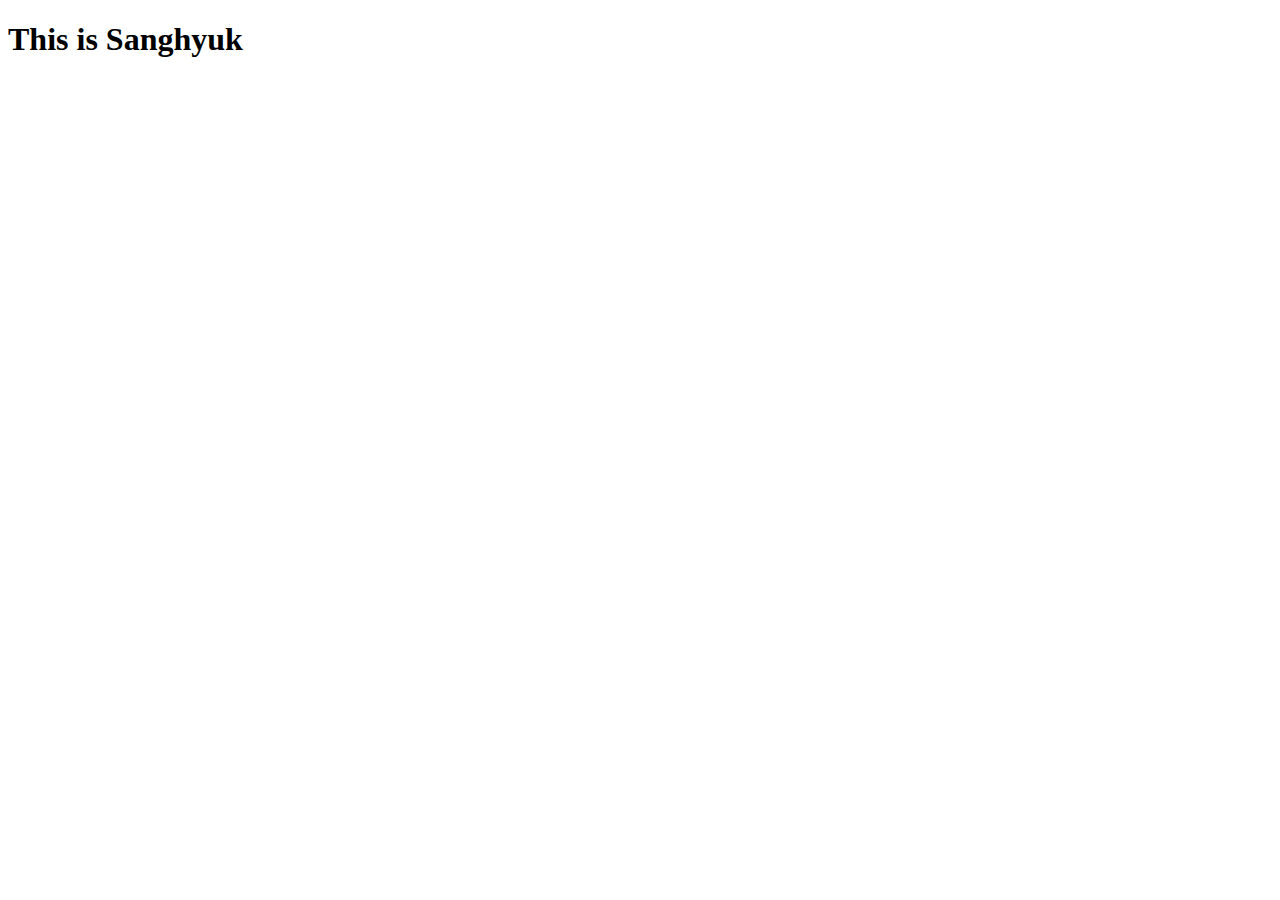
==== name.html @ 7e50add9 "This is Sanghyuk" ====
<!DOCTYPE html>
<html lang="en">
<head>
    <meta charset="UTF-8">
    <meta name="viewport" content="width=device-width, initial-scale=1.0">
    <title>Document</title>
</head>
<body>
    <h1>This is Sanghyuk</h1>
</body>
</html>
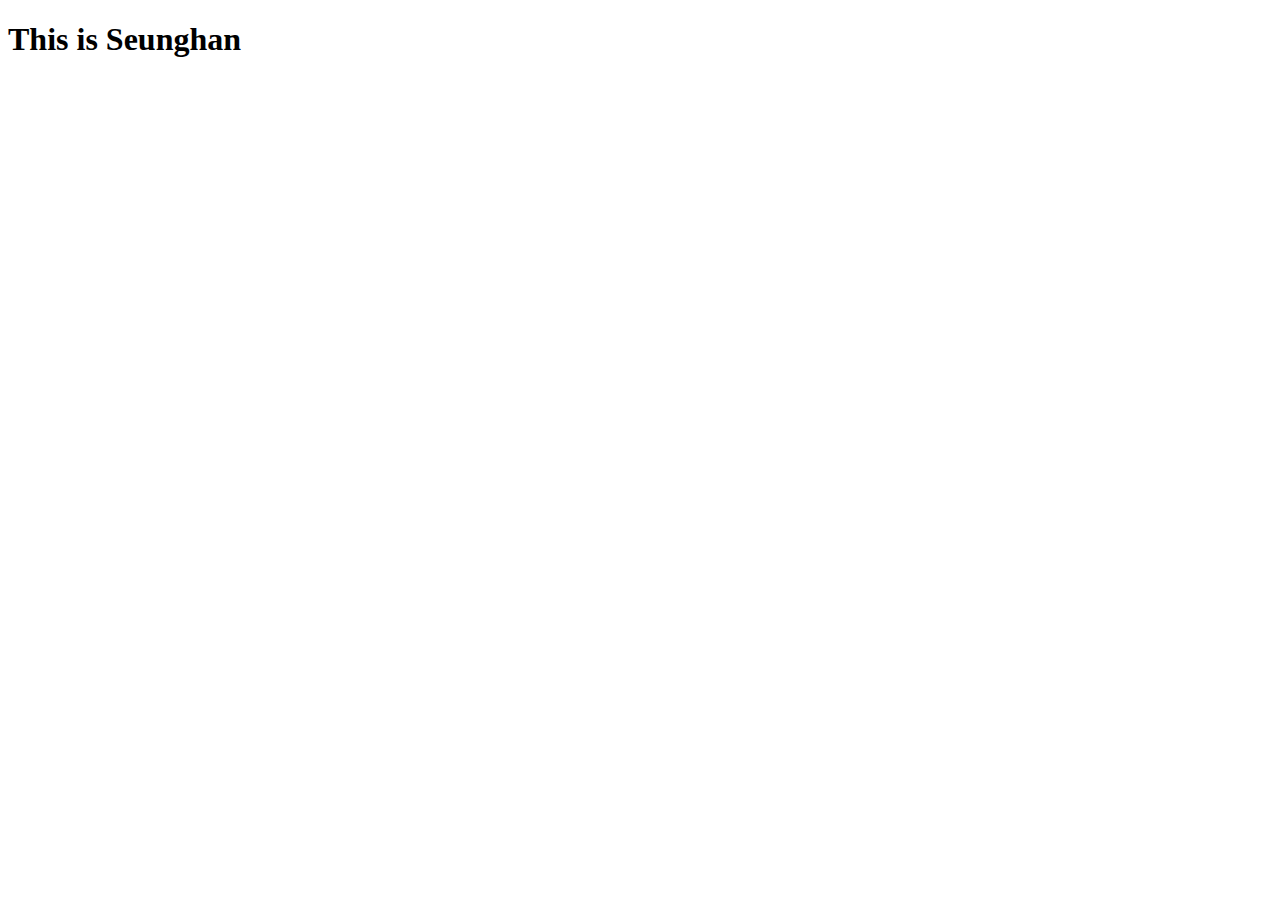
==== commit ef2963f2: "seunghan" ====
--- a/name.html
+++ b/name.html
@@ -6,6 +6,6 @@
     <title>Document</title>
 </head>
 <body>
-    <h1>This is Sanghyuk</h1>
+    <h1>This is Seunghan</h1>
 </body>
 </html>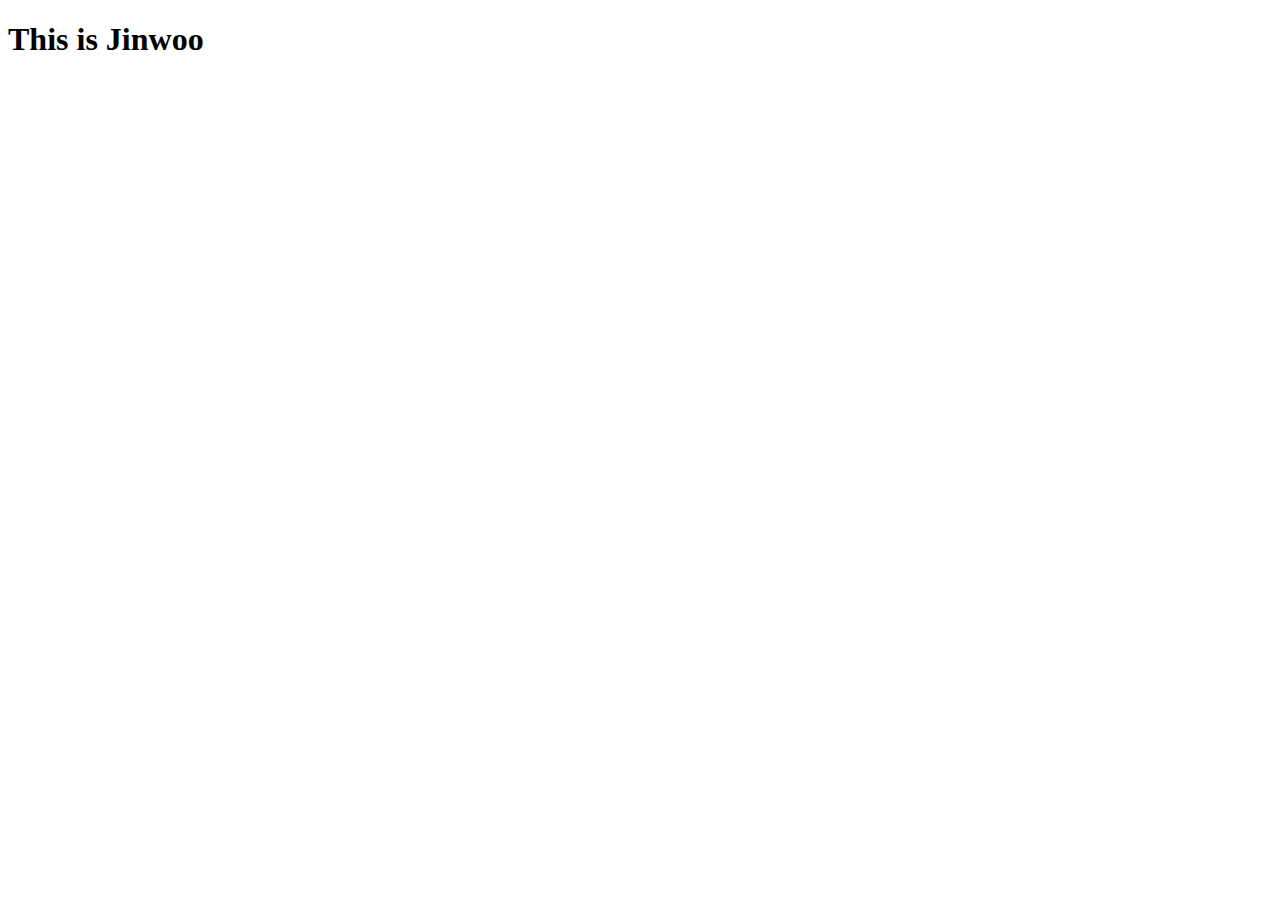
==== commit 58e5bb7a: "Jinwoo" ====
--- a/name.html
+++ b/name.html
@@ -6,6 +6,6 @@
     <title>Document</title>
 </head>
 <body>
-    <h1>This is Seunghan</h1>
+    <h1>This is Jinwoo</h1>
 </body>
 </html>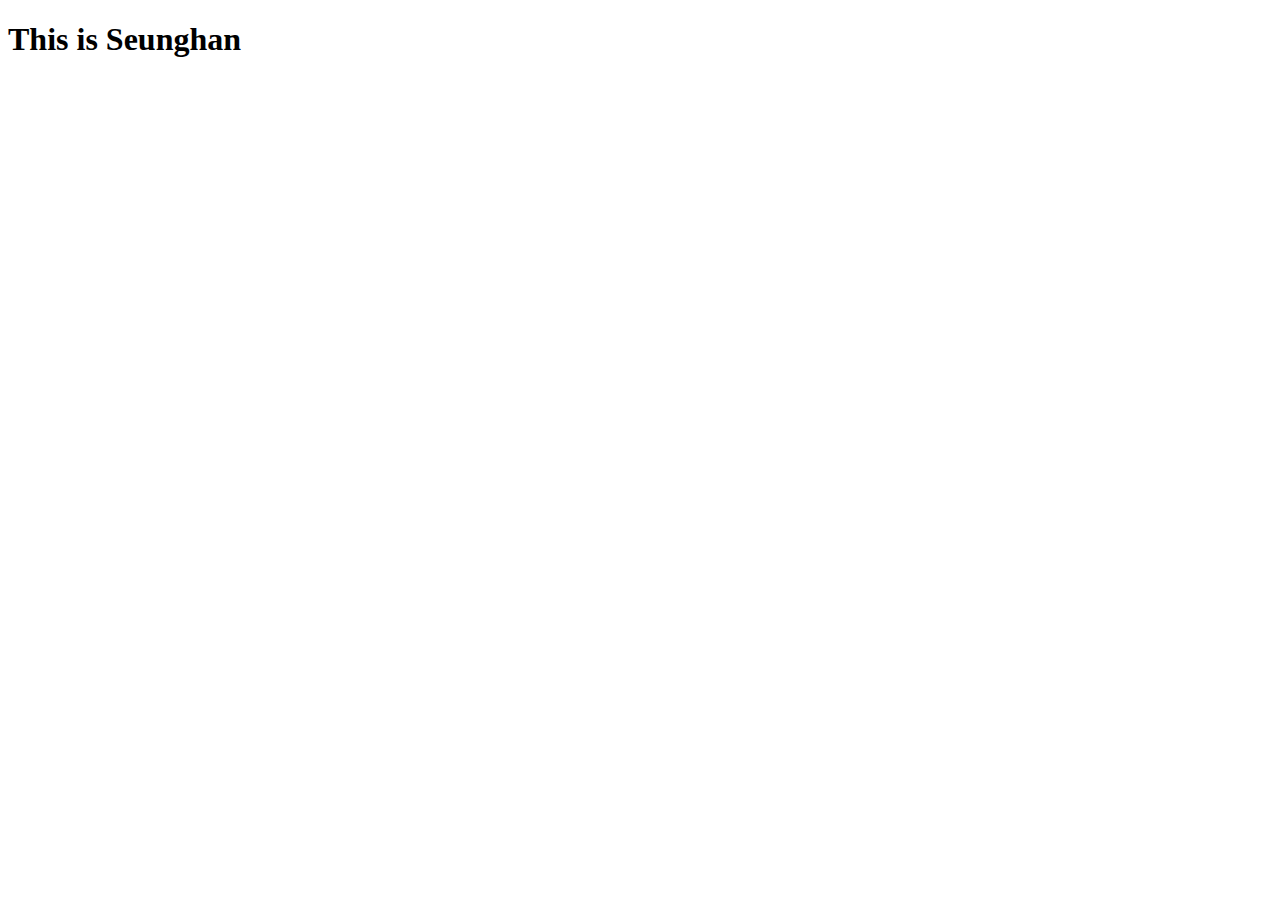
==== commit 722c2930: "Seunghan" ====
--- a/name.html
+++ b/name.html
@@ -6,6 +6,6 @@
     <title>Document</title>
 </head>
 <body>
-    <h1>This is Jinwoo</h1>
+    <h1>This is Seunghan</h1>
 </body>
 </html>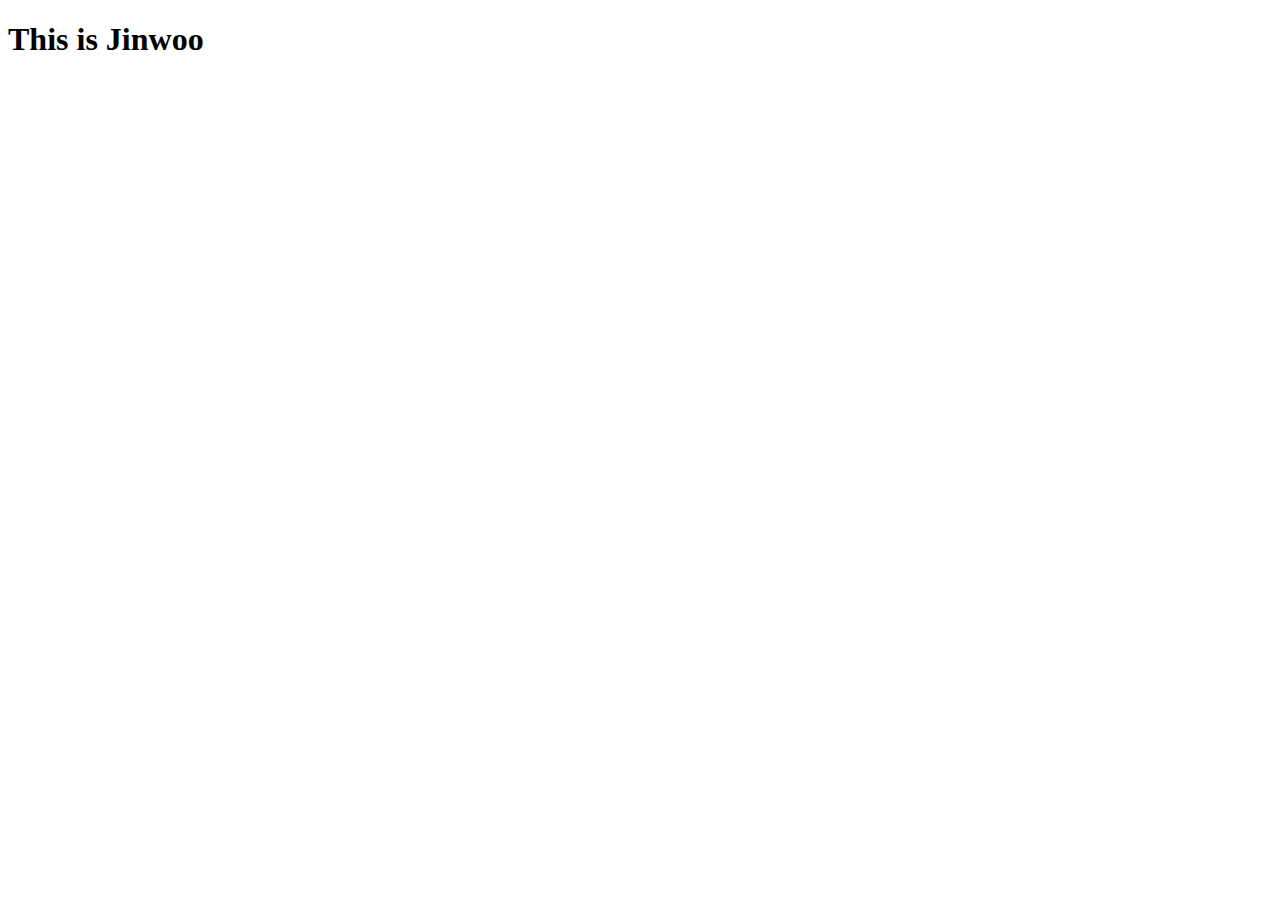
==== commit 64ceff07: "jinwoo" ====
--- a/name.html
+++ b/name.html
@@ -6,6 +6,6 @@
     <title>Document</title>
 </head>
 <body>
-    <h1>This is Seunghan</h1>
+    <h1>This is Jinwoo</h1>
 </body>
 </html>